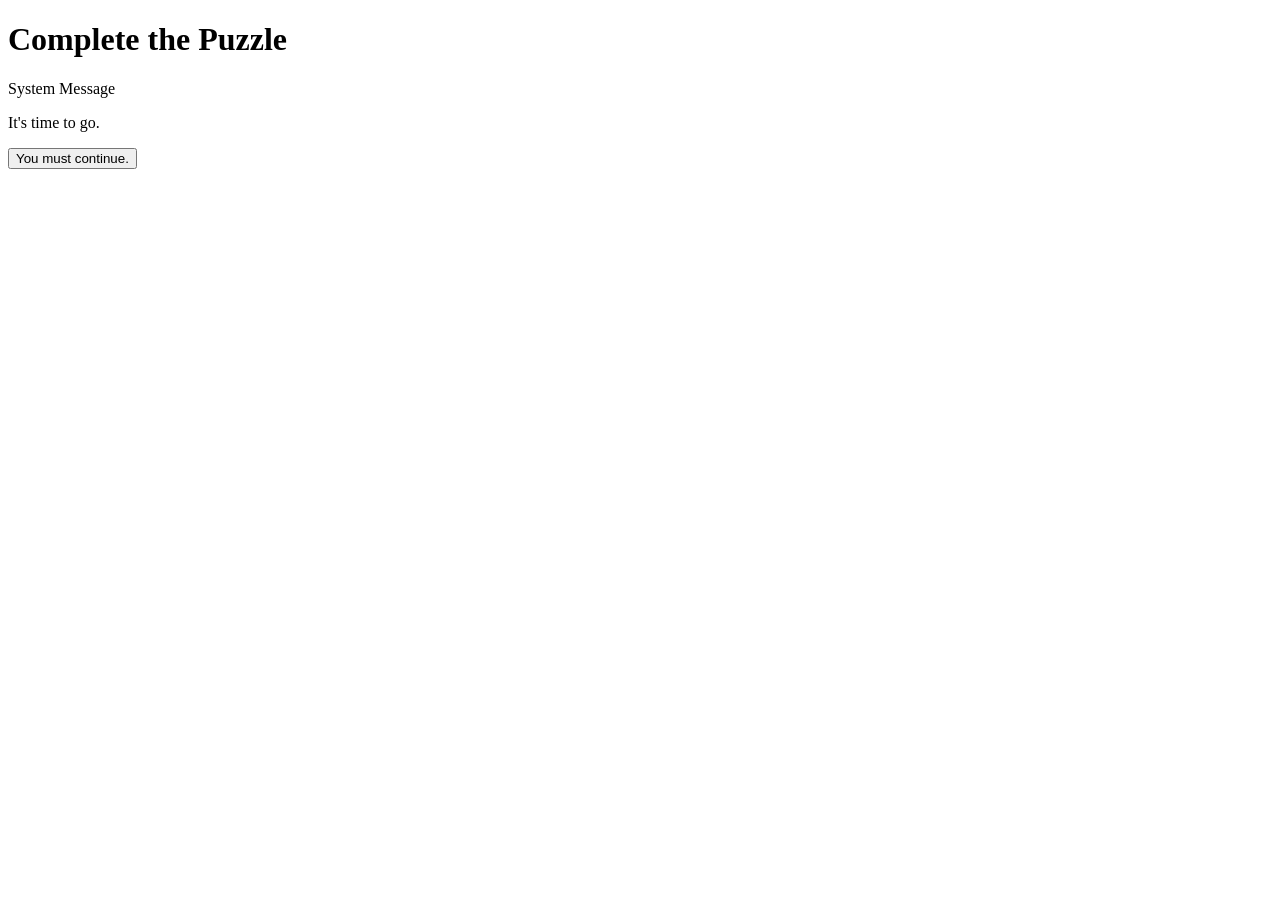
==== index.html @ 857c5954 "Create index.html" ====
<!DOCTYPE html>
<html lang="en">
<head>
    <meta charset="UTF-8">
    <meta name="viewport" content="width=device-width, initial-scale=1.0">
    <title>...</title>
    <link rel="stylesheet" href="style.css">
</head>
<body>

<h1>Complete the Puzzle</h1>

<div id="board"></div>

<div id="modal">
   <div class="modal-content">

    <div class="popup-header">
        <span>System Message</span>
    </div>


    <p>It's time to go.</p>

    <button id="continueBtn">
        You must continue.
    </button>

</div>
</div>

<script src="script.js"></script>

    <!-- Cloudflare Web Analytics --><script type='module' src='https://static.cloudflareinsights.com/beacon.min.js' data-cf-beacon='{"token": "59e7a616b2324d1498411e289f6de86c"}'></script><!-- End Cloudflare Web Analytics -->
</body>
</html>
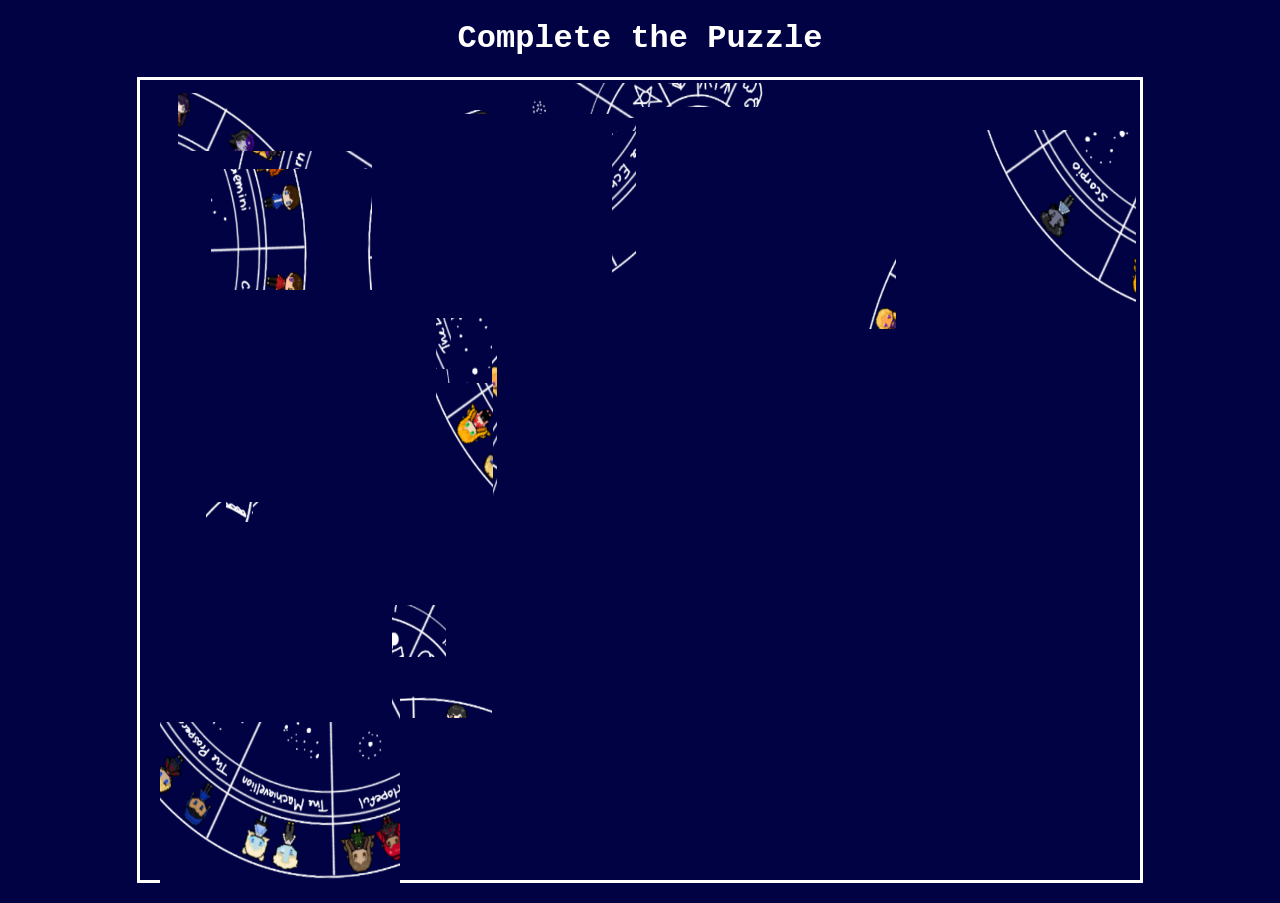
==== commit 750ec1fd: "Update index.html" ====
--- a/index.html
+++ b/index.html
@@ -3,7 +3,7 @@
 <head>
     <meta charset="UTF-8">
     <meta name="viewport" content="width=device-width, initial-scale=1.0">
-    <title>...</title>
+    <title>TWEEK AND CRAIG'S ZODIAC CHART.</title>
     <link rel="stylesheet" href="style.css">
 </head>
 <body>
--- a/style.css
+++ b/style.css
@@ -0,0 +1,81 @@
+body {
+    margin: 0;
+    font-family: 'courier new', sans-serif;
+    background: #000244;
+    color: white;
+    text-align: center;
+}
+
+h1 {
+    margin: 20px;
+}
+
+
+#board {
+    position: relative;
+    width: 1000px;
+    height: 800px;
+    margin: 20px auto;
+    border: 3px solid white;
+    background: #000244;
+    z-index: 2;
+}
+
+.piece {
+    position: absolute;
+    z-index: 800;
+}
+
+#modal {
+    position: fixed;
+    top: 0;
+    left: 0;
+    width: 100%;
+    height: 100%;
+    background: rgba(0,0,0,0.6);
+    display: none;
+    justify-content: center;
+    align-items: center;
+    z-index: 1000;
+}
+
+#modal.show {
+    display: flex;
+}
+
+.modal-content {
+    background: #e0e0e0;
+    border: 3px solid #4a90e2;
+    width: 350px;
+    text-align: center;
+    font-family: 'courier', Tahoma, Geneva, Verdana, sans-serif;
+    position: relative;
+    border-radius: 1px;
+    color: black;
+}
+
+.popup-header {
+    background-color: #4a90e2;
+    color: white;
+    padding: 10px 20px;
+    font-weight: bold;
+    display: flex;
+    justify-content: space-between;
+    align-items: center;
+    border-bottom: 2px solid #000;
+    border-radius: 2px 2px 0 0;
+}
+
+.modal-content p {
+    margin: 20px 0;
+}
+
+.modal-content button {
+    margin: 10px 5px 15px 5px;
+    padding: 5px 12px;
+    background: #c0c0c0;
+    border: 1px solid #000;
+    font-family: 'courier', Tahoma, Geneva, Verdana, sans-serif;
+    cursor: pointer;
+    font-weight: bold;
+}
